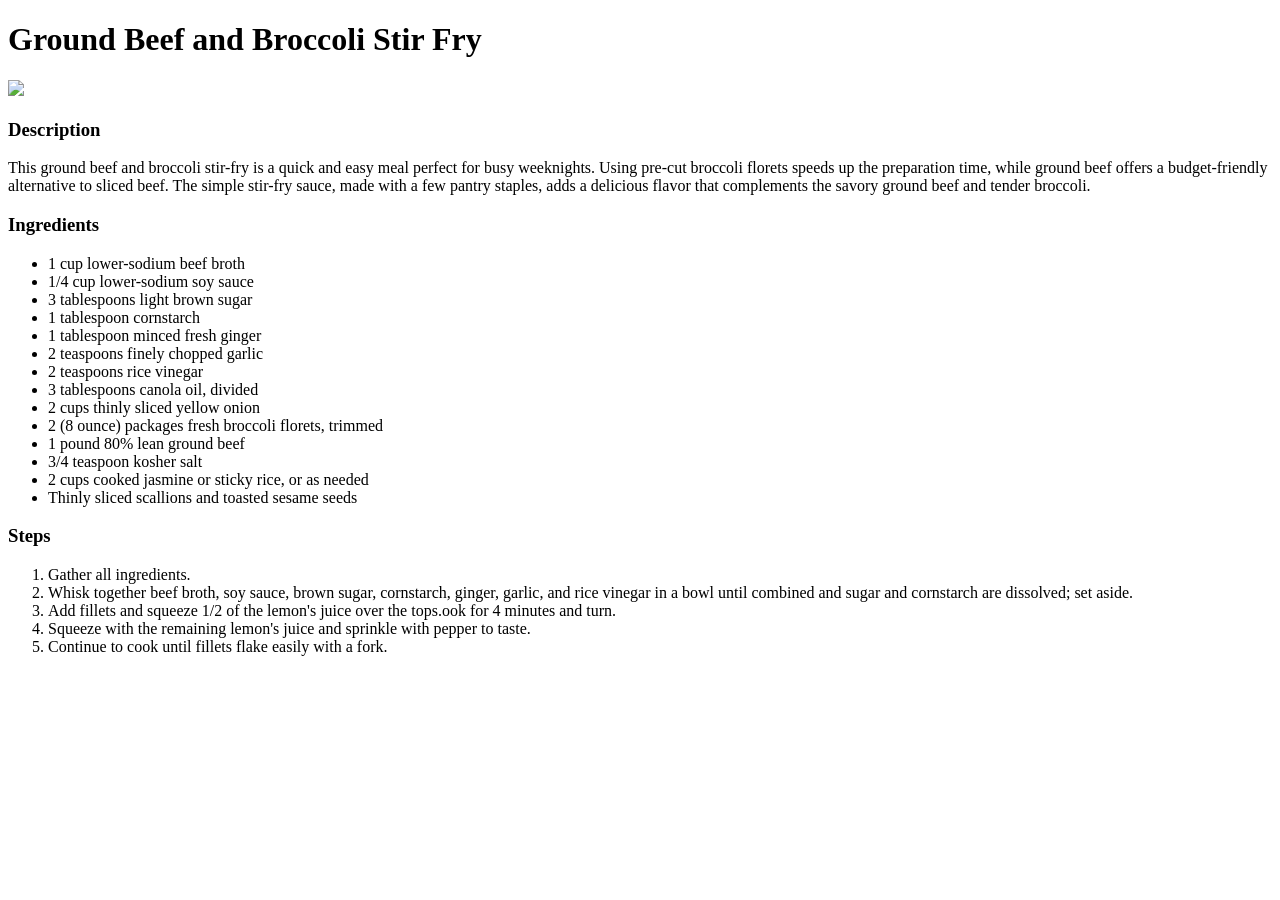
==== recipes/beef-and-broccoli.html @ ced6ef48 "I have made updates to the recipe for beef and broccoli to add recipe ingredients" ====
<!DOCTYPE html>
<html lang="en">
<head>
    <meta charset="UTF-8">
    <meta name="viewport" content="width=device-width, initial-scale=1.0">
    <title>Odin Recipes | Ground Beef and Broccoli Stir Fry</title>
</head>
<body>
    <h1>Ground Beef and Broccoli Stir Fry</h1>

    <img src="../images/beef-and-broccoli.webp">

    <h3>Description</h3>
    <p>This ground beef and broccoli stir-fry is a quick and easy meal perfect for busy weeknights. Using pre-cut broccoli florets speeds up the preparation time, while ground beef offers a budget-friendly alternative to sliced beef. The simple stir-fry sauce, made with a few pantry staples, adds a delicious flavor that complements the savory ground beef and tender broccoli.</p>

    <h3>Ingredients</h3>
    <ul>
        <li>1 cup lower-sodium beef broth</li>
        <li>1/4 cup lower-sodium soy sauce</li>
        <li>3 tablespoons light brown sugar</li>
        <li>1 tablespoon cornstarch</li>
        <li>1 tablespoon minced fresh ginger</li>
        <li>2 teaspoons finely chopped garlic</li>
        <li>2 teaspoons rice vinegar</li>
        <li>3 tablespoons canola oil, divided</li>
        <li>2 cups thinly sliced yellow onion</li>
        <li>2 (8 ounce) packages fresh broccoli florets, trimmed</li>
        <li>1 pound 80% lean ground beef</li>
        <li>3/4 teaspoon kosher salt</li>
        <li>2 cups cooked jasmine or sticky rice, or as needed</li>
        <li>Thinly sliced scallions and toasted sesame seeds</li>
    </ul>

    <h3>Steps</h3>
        <ol>
            <li>Gather all ingredients.</li>
            <li>Whisk together beef broth, soy sauce, brown sugar, cornstarch, ginger, garlic, and rice vinegar in a bowl until combined and sugar and cornstarch are dissolved; set aside.</li>
            <li>Add fillets and squeeze 1/2 of the lemon's juice over the tops.ook for 4 minutes and turn.</li>
            <li>Squeeze with the remaining lemon's juice and sprinkle with pepper to taste. </li>
            <li>Continue to cook until fillets flake easily with a fork.</li>
        </ol>
</body>
</html>
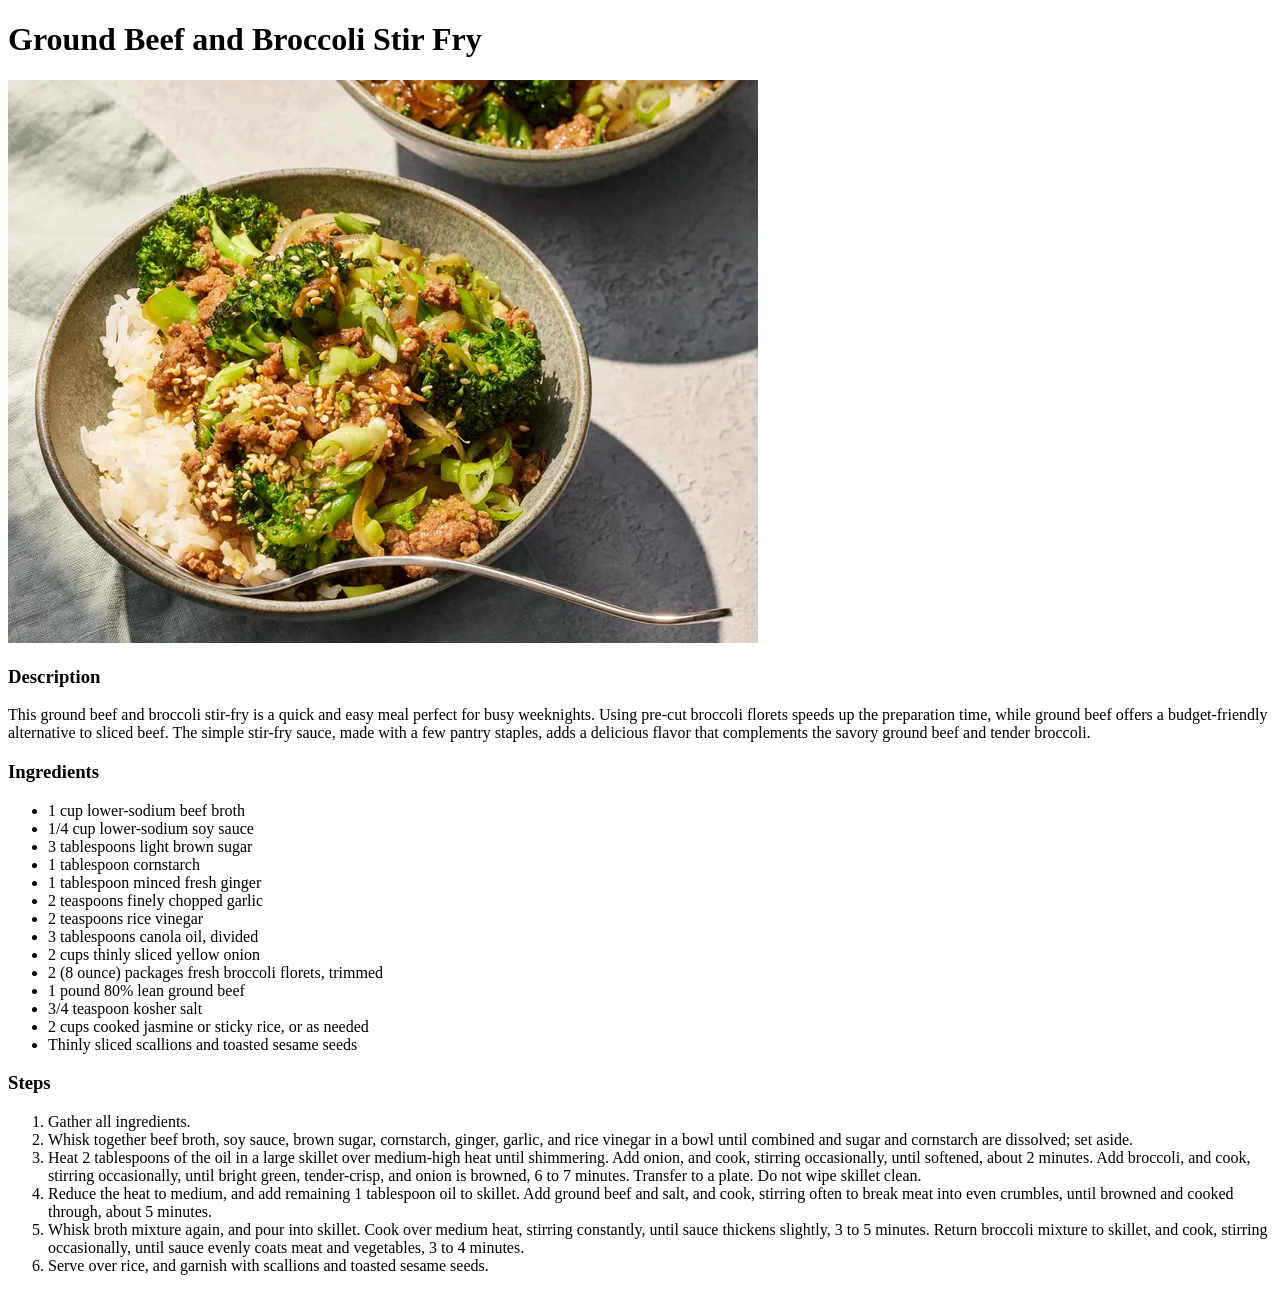
==== commit 4f95e947: "updated recipes for spicy soy chicken and braised pork with additional information" ====
--- a/recipes/beef-and-broccoli.html
+++ b/recipes/beef-and-broccoli.html
@@ -35,9 +35,10 @@
         <ol>
             <li>Gather all ingredients.</li>
             <li>Whisk together beef broth, soy sauce, brown sugar, cornstarch, ginger, garlic, and rice vinegar in a bowl until combined and sugar and cornstarch are dissolved; set aside.</li>
-            <li>Add fillets and squeeze 1/2 of the lemon's juice over the tops.ook for 4 minutes and turn.</li>
-            <li>Squeeze with the remaining lemon's juice and sprinkle with pepper to taste. </li>
-            <li>Continue to cook until fillets flake easily with a fork.</li>
+            <li>Heat 2 tablespoons of the oil in a large skillet over medium-high heat until shimmering. Add onion, and cook, stirring occasionally, until softened, about 2 minutes. Add broccoli, and cook, stirring occasionally, until bright green, tender-crisp, and onion is browned, 6 to 7 minutes. Transfer to a plate. Do not wipe skillet clean.</li>
+            <li>Reduce the heat to medium, and add remaining 1 tablespoon oil to skillet. Add ground beef and salt, and cook, stirring often to break meat into even crumbles, until browned and cooked through, about 5 minutes.</li>
+            <li>Whisk broth mixture again, and pour into skillet. Cook over medium heat, stirring constantly, until sauce thickens slightly, 3 to 5 minutes. Return broccoli mixture to skillet, and cook, stirring occasionally, until sauce evenly coats meat and vegetables, 3 to 4 minutes.</li>
+            <li>Serve over rice, and garnish with scallions and toasted sesame seeds.</li>
         </ol>
 </body>
 </html>
